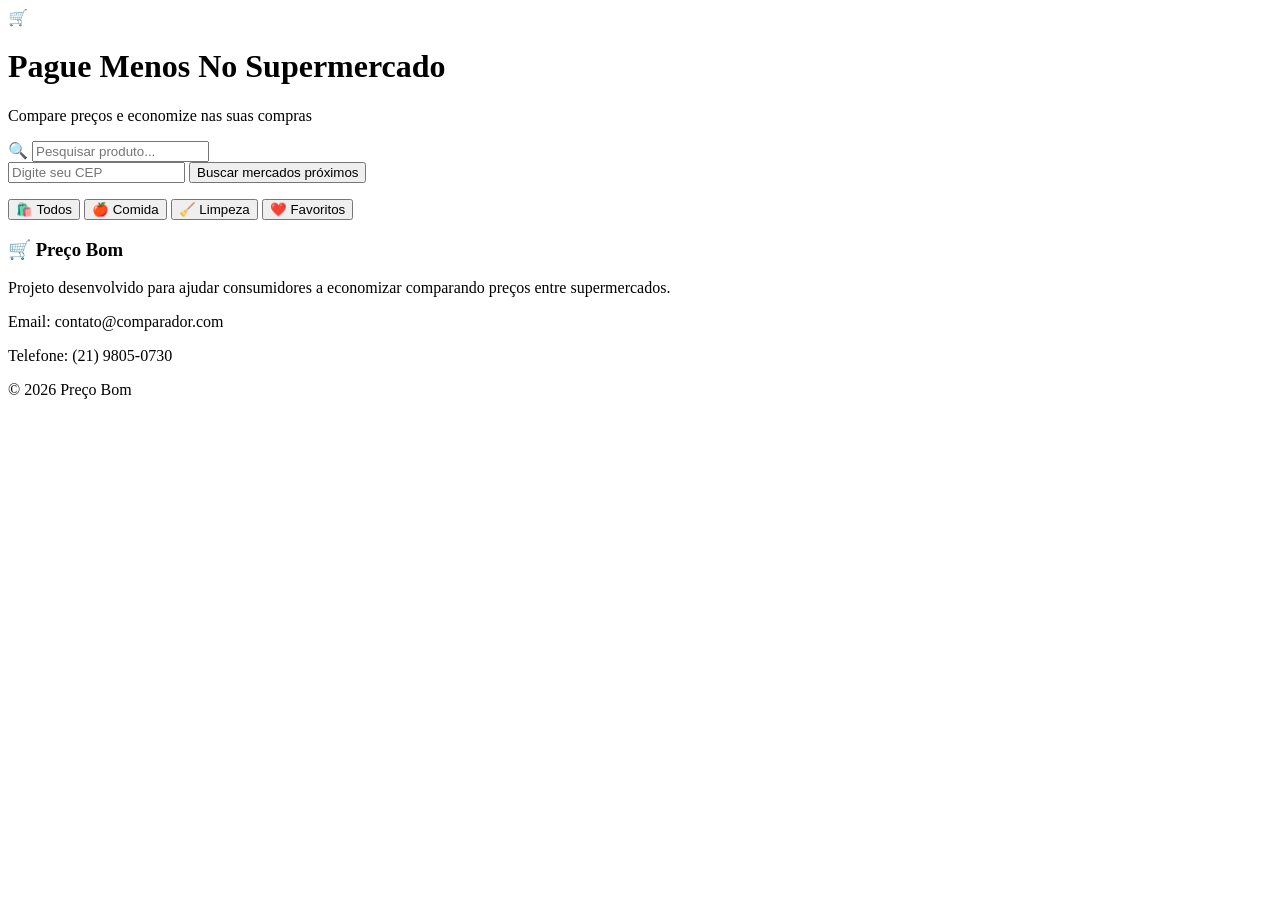
==== pagina inicial/pagina_inicial.html @ 2537fb28 "Mudando os nomes dos arquivos mudei os nomes genéricos para não confundir (index para pagina inicial" ====
<!DOCTYPE html>
<html lang="pt-br">
<head>
  <meta charset="UTF-8">
  <meta name="viewport" content="width=device-width, initial-scale=1.0">
  <title>Comparador de Preços</title>
  <link rel="preconnect" href="https://fonts.googleapis.com">
  <link rel="preconnect" href="https://fonts.gstatic.com" crossorigin>
  <link href="https://fonts.googleapis.com/css2?family=Bebas+Neue&family=Poppins:wght@400;500;600;700&display=swap" rel="stylesheet">
  <link rel="stylesheet" href="index.css">
</head>
<body>
  <!-- Decorative background elements -->
  <div class="bg-decoration bg-decoration-top"></div>
  <div class="bg-decoration bg-decoration-bottom"></div>

  <div class="container">
    <!-- Header -->
    <header class="header">
      <div class="header-content">
        <div class="header-title">
          <span class="header-icon">🛒</span>
          <h1>Pague Menos No Supermercado</h1>
        </div>
        <p class="header-subtitle">Compare preços e economize nas suas compras</p>
      </div>
    </header>

    <!-- Main Content -->
    <main class="main-content">
      <!-- Search Section -->
      <div class="search-section">
        <div class="search-bar">
          <div class="search-glow"></div>
          <div class="search-input-container">
            <span class="search-icon">🔍</span>
            <input 
              type="text" 
              id="searchInput" 
              placeholder="Pesquisar produto..."
              class="search-input"
            >
          </div>
        </div>

        <!-- CEP Section -->
        <div class="cep-section">
          <div class="cep-container">
            <input 
              type="text" 
              id="cepInput" 
              placeholder="Digite seu CEP"
              class="cep-input"
              maxlength="9"
            >
            <button id="btnBuscarCep" class="btn-cep">
              Buscar mercados próximos
            </button>
          </div>
          <p id="localizacao" class="localizacao"></p>
        </div>
      </div>

      <!-- Category Filter -->
      <div class="category-filter" id="categoryFilter">
        <button class="category-btn active" data-category="todos">
          <span class="category-icon">🛍️</span>
          Todos
        </button>
        <button class="category-btn" data-category="mercado">
          <span class="category-icon">🍎</span>
          Comida
        </button>
        <button class="category-btn" data-category="limpeza">
          <span class="category-icon">🧹</span>
          Limpeza
        </button>
        <button class="category-btn" data-category="favoritos">
          <span class="category-icon">❤️</span>
          Favoritos
          <span class="favorites-count" id="favoritesCount"></span>
        </button>
      </div>

      <!-- Products Grid -->
      <div class="products-grid" id="productList"></div>

      <!-- No Products Message -->
      <div class="no-products" id="noProducts" style="display: none;">
        <p>Nenhum produto encontrado 😢</p>
      </div>
    </main>

    <!-- Footer -->
    <footer class="footer">
      <div class="footer-content">
        <h3>🛒 Preço Bom</h3>
        <p class="footer-description">
          Projeto desenvolvido para ajudar consumidores a economizar comparando preços entre supermercados.
        </p>
        <p>Email: contato@comparador.com</p>
        <p>Telefone: (21) 9805-0730</p>
        <p class="footer-copyright">© 2026 Preço Bom</p>
      </div>
    </footer>
  </div>

  <script src="index.js"></script>
</body>
</html>
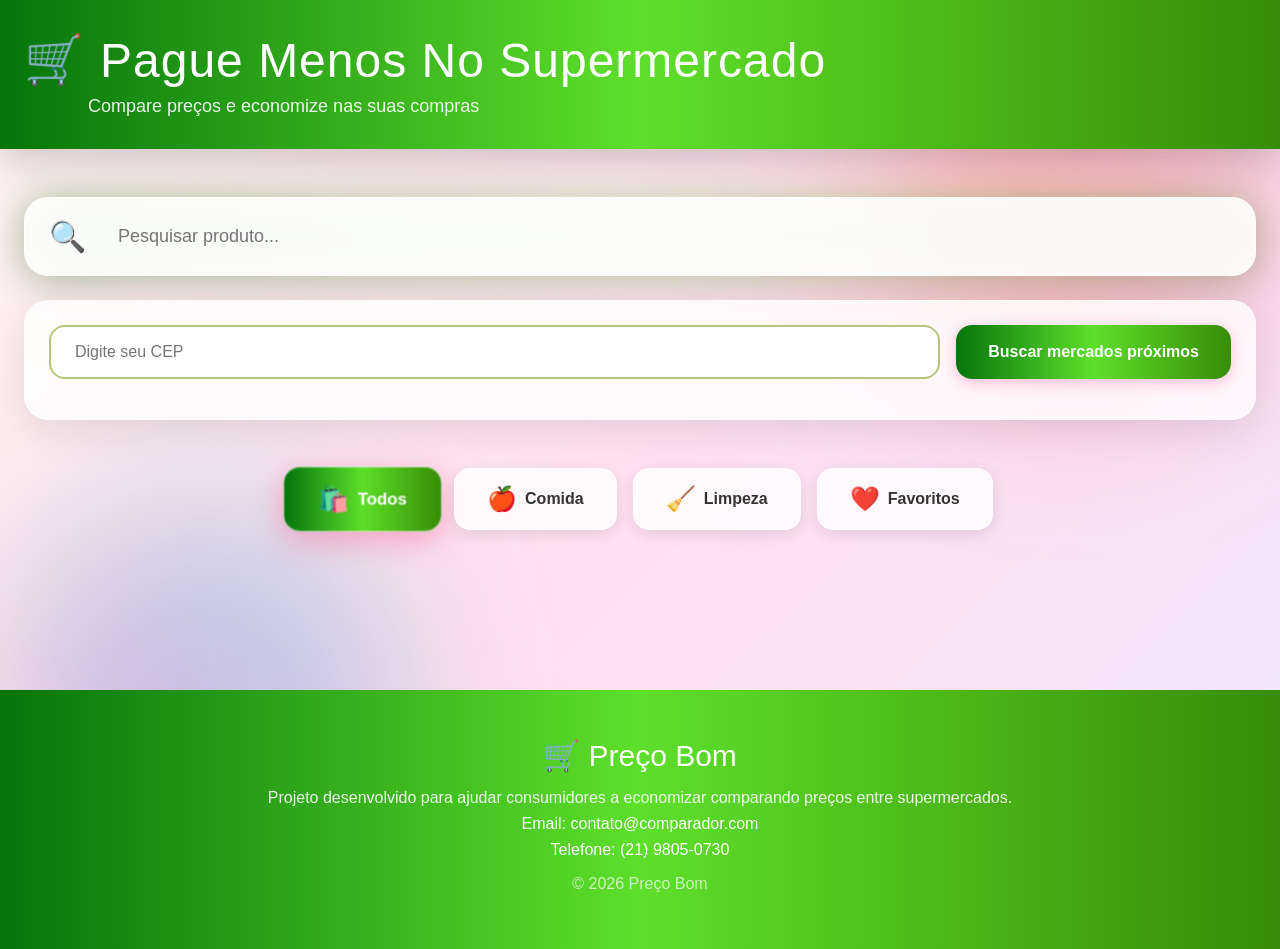
==== commit 31b61d83: "update atualizado pagina inicial" ====
--- a/pagina inicial/pagina_inicial.html
+++ b/pagina inicial/pagina_inicial.html
@@ -7,7 +7,7 @@
   <link rel="preconnect" href="https://fonts.googleapis.com">
   <link rel="preconnect" href="https://fonts.gstatic.com" crossorigin>
   <link href="https://fonts.googleapis.com/css2?family=Bebas+Neue&family=Poppins:wght@400;500;600;700&display=swap" rel="stylesheet">
-  <link rel="stylesheet" href="index.css">
+  <link rel="stylesheet" href="pagina_inicial.css">
 </head>
 <body>
   <!-- Decorative background elements -->
@@ -105,6 +105,6 @@
     </footer>
   </div>
 
-  <script src="index.js"></script>
+  <script src="pagina_inicial.js"></script>
 </body>
 </html>
--- a/pagina inicial/pagina_inicial.css
+++ b/pagina inicial/pagina_inicial.css
@@ -0,0 +1,475 @@
+* {
+  margin: 0;
+  padding: 0;
+  box-sizing: border-box;
+}
+
+body {
+  font-family: 'Poppins', sans-serif;
+  background: linear-gradient(135deg, #fff5f0 0%, #ffe0f0 50%, #f0e5ff 100%);
+  min-height: 100vh;
+  position: relative;
+  overflow-x: hidden;
+}
+
+/* Decorative Background Elements */
+.bg-decoration {
+  position: fixed;
+  width: 400px;
+  height: 400px;
+  border-radius: 50%;
+  filter: blur(80px);
+  z-index: 0;
+}
+
+.bg-decoration-top {
+  top: 0;
+  right: 0;
+  background: linear-gradient(135deg, rgba(255, 107, 53, 0.3), rgba(255, 99, 132, 0.3));
+}
+
+.bg-decoration-bottom {
+  bottom: 0;
+  left: 0;
+  background: linear-gradient(45deg, rgba(156, 39, 176, 0.3), rgba(0, 184, 212, 0.3));
+}
+
+.container {
+  position: relative;
+  z-index: 10;
+}
+
+/* Header */
+.header {
+  background: linear-gradient(90deg, #06750b 0%, #5edf2b 50%, #378d05 100%);
+  color: white;
+  padding: 2rem 1.5rem;
+  box-shadow: 0 10px 40px rgba(0, 0, 0, 0.2);
+}
+
+.header-content {
+  max-width: 1280px;
+  margin: 0 auto;
+}
+
+.header-title {
+  display: flex;
+  align-items: center;
+  gap: 1rem;
+  margin-bottom: 0.5rem;
+}
+
+.header-icon {
+  font-size: 3rem;
+}
+
+.header h1 {
+  font-family: 'Bebas Neue', sans-serif;
+  font-size: 3rem;
+  letter-spacing: 1px;
+  font-weight: 400;
+}
+
+.header-subtitle {
+  font-size: 1.125rem;
+  opacity: 0.9;
+  margin-left: 4rem;
+}
+
+/* Main Content */
+.main-content {
+  max-width: 1280px;
+  margin: 0 auto;
+  padding: 3rem 1.5rem;
+}
+
+/* Search Section */
+.search-section {
+  margin-bottom: 3rem;
+  display: flex;
+  flex-direction: column;
+  gap: 1.5rem;
+}
+
+.search-bar {
+  position: relative;
+}
+
+.search-glow {
+  position: absolute;
+  inset: 0;
+  background: linear-gradient(90deg, #06750b 0%, #5edf2b 50%, #378d05 100%);
+  border-radius: 1.5rem;
+  filter: blur(20px);
+  opacity: 0.3;
+}
+
+.search-input-container {
+  position: relative;
+  background: rgba(255, 255, 255, 0.9);
+  backdrop-filter: blur(10px);
+  border-radius: 1.5rem;
+  box-shadow: 0 10px 40px rgba(0, 0, 0, 0.1);
+  border: 1px solid rgba(255, 255, 255, 0.5);
+  padding: 0.75rem;
+  display: flex;
+  align-items: center;
+  gap: 1rem;
+  padding-left: 1.5rem;
+  padding-right: 1.5rem;
+}
+
+.search-icon {
+  font-size: 1.875rem;
+}
+
+.search-input {
+  flex: 1;
+  padding: 1rem;
+  border: none;
+  background: transparent;
+  font-size: 1.125rem;
+  outline: none;
+  font-family: 'Poppins', sans-serif;
+}
+
+/* CEP Section */
+.cep-section {
+  background: rgba(255, 255, 255, 0.8);
+  backdrop-filter: blur(10px);
+  border-radius: 1.5rem;
+  box-shadow: 0 10px 40px rgba(0, 0, 0, 0.1);
+  border: 1px solid rgba(255, 255, 255, 0.5);
+  padding: 1.5rem;
+}
+
+.cep-container {
+  display: flex;
+  gap: 1rem;
+  flex-wrap: wrap;
+}
+
+.cep-input {
+  flex: 1;
+  min-width: 250px;
+  padding: 1rem 1.5rem;
+  border-radius: 1rem;
+  border: 2px solid #b5c57d;
+  background: rgba(255, 255, 255, 0.9);
+  font-family: 'Poppins', sans-serif;
+  font-size: 1rem;
+  transition: all 0.3s;
+}
+
+.cep-input:focus {
+  outline: none;
+  border-color: #096934;
+}
+
+.btn-cep {
+  padding: 1rem 2rem;
+  background: linear-gradient(90deg, #06750b 0%, #5edf2b 50%, #378d05 100%);
+  color: white;
+  border: none;
+  border-radius: 1rem;
+  font-family: 'Poppins', sans-serif;
+  font-weight: 600;
+  font-size: 1rem;
+  cursor: pointer;
+  transition: all 0.3s;
+  box-shadow: 0 4px 15px rgba(255, 64, 129, 0.3);
+}
+
+.btn-cep:hover {
+  transform: scale(1.05);
+  box-shadow: 0 8px 30px rgba(255, 64, 129, 0.5);
+}
+
+.localizacao {
+  margin-top: 1rem;
+  color: #7b2cbf;
+  font-weight: 500;
+}
+
+/* Category Filter */
+.category-filter {
+  margin-bottom: 3rem;
+  display: flex;
+  flex-wrap: wrap;
+  gap: 1rem;
+  justify-content: center;
+}
+
+.category-btn {
+  padding: 1rem 2rem;
+  border-radius: 1rem;
+  font-family: 'Poppins', sans-serif;
+  font-weight: 600;
+  font-size: 1rem;
+  border: 1px solid rgba(255, 255, 255, 0.5);
+  background: rgba(255, 255, 255, 0.8);
+  backdrop-filter: blur(10px);
+  color: #333;
+  cursor: pointer;
+  transition: all 0.3s;
+  box-shadow: 0 4px 15px rgba(0, 0, 0, 0.1);
+  display: flex;
+  align-items: center;
+  gap: 0.5rem;
+}
+
+.category-btn:hover {
+  transform: scale(1.05);
+  background: white;
+}
+
+.category-btn.active {
+  background: linear-gradient(90deg, #06750b 0%, #5edf2b 50%, #378d05 100%);
+  color: white;
+  transform: scale(1.05);
+  box-shadow: 0 8px 30px rgba(255, 64, 129, 0.4);
+}
+
+.category-icon {
+  font-size: 1.5rem;
+}
+
+.favorites-count {
+  padding: 0.25rem 0.5rem;
+  background: rgba(255, 255, 255, 0.3);
+  border-radius: 1rem;
+  font-size: 0.875rem;
+  margin-left: 0.5rem;
+}
+
+/* Products Grid */
+.products-grid {
+  display: grid;
+  grid-template-columns: repeat(auto-fill, minmax(320px, 1fr));
+  gap: 2rem;
+  margin-bottom: 4rem;
+}
+
+/* Product Card */
+.product-card {
+  background: white;
+  border-radius: 1.5rem;
+  box-shadow: 0 10px 30px rgba(0, 0, 0, 0.1);
+  border: 1px solid rgba(255, 255, 255, 0.5);
+  overflow: hidden;
+  transition: all 0.5s;
+  opacity: 0;
+  transform: translateY(30px);
+  animation: fadeIn 0.6s ease-out forwards;
+}
+
+@keyframes fadeIn {
+  to {
+    opacity: 1;
+    transform: translateY(0);
+  }
+}
+
+.product-card:hover {
+  transform: scale(1.05) translateY(0);
+  box-shadow: 0 15px 50px rgba(0, 0, 0, 0.2);
+}
+
+.product-header {
+  padding: 2rem;
+  position: relative;
+  color: white;
+}
+
+.product-header.gradient-1 { background: linear-gradient(90deg, #06750b 0%, #5edf2b 50%, #378d05 100%); }
+.product-header.gradient-2 { background: linear-gradient(90deg, #06750b 0%, #5edf2b 50%, #378d05 100%); }
+.product-header.gradient-3 { background: linear-gradient(90deg, #06750b 0%, #5edf2b 50%, #378d05 100%); }
+.product-header.gradient-4 { background: linear-gradient(90deg, #06750b 0%, #5edf2b 50%, #378d05 100%); }
+.product-header.gradient-5 { background: linear-gradient(90deg, #06750b 0%, #5edf2b 50%, #378d05 100%); }
+.product-header.gradient-6 { background: linear-gradient(90deg, #06750b 0%, #5edf2b 50%, #378d05 100%); }
+
+.favorite-btn {
+  position: absolute;
+  top: 1rem;
+  right: 1rem;
+  font-size: 1.875rem;
+  background: none;
+  border: none;
+  cursor: pointer;
+  transition: transform 0.3s;
+  filter: drop-shadow(0 2px 10px rgba(0, 0, 0, 0.3));
+
+  padding: 0;              /* remove área extra */
+  line-height: 1;          /* evita espaço vertical */
+  display: inline-flex;    /* encaixa no conteúdo */
+  align-items: center;
+  justify-content: center;
+}
+
+
+.favorite-btn:hover {
+  transform: scale(1.25);
+}
+
+.product-emoji {
+  font-size: 5rem;
+  margin-bottom: 1rem;
+  filter: drop-shadow(0 4px 20px rgba(0, 0, 0, 0.3));
+}
+
+.product-name {
+  font-family: 'Bebas Neue', sans-serif;
+  font-size: 1.5rem;
+  letter-spacing: 1px;
+  filter: drop-shadow(0 2px 10px rgba(0, 0, 0, 0.3));
+}
+
+.product-body {
+  padding: 1.5rem;
+}
+
+.product-best-price {
+  display: flex;
+  align-items: baseline;
+  gap: 0.5rem;
+  margin-bottom: 0.5rem;
+}
+
+.price-value {
+  font-size: 1.875rem;
+  font-weight: 700;
+  background: linear-gradient(90deg, #000800 0%, #000000 50%, #160808 100%);
+  -webkit-background-clip: text;
+  -webkit-text-fill-color: transparent;
+  background-clip: text;
+}
+
+.best-price-label {
+  color: #00e676;
+  font-weight: 500;
+}
+
+.best-price-store {
+  color: #666;
+  font-weight: 500;
+  margin-bottom: 1rem;
+}
+
+.savings {
+  color: #7b2cbf;
+  font-size: 0.875rem;
+  font-weight: 500;
+  margin-top: 0.5rem;
+}
+
+.price-comparison {
+  margin-top: 1rem;
+  padding-top: 1rem;
+  border-top: 1px solid #eee;
+  display: flex;
+  flex-direction: column;
+  gap: 0.5rem;
+}
+
+.price-item {
+  display: flex;
+  justify-content: space-between;
+  align-items: center;
+  padding: 0.75rem;
+  border-radius: 0.75rem;
+  background: #f5f5f5;
+  transition: all 0.3s;
+}
+
+.price-item.best {
+  background: linear-gradient(90deg, #e8f5e9, #e0f2f1);
+  border: 1px solid #00e676;
+}
+
+.price-store {
+  font-weight: 500;
+  color: #333;
+}
+
+.price-amount {
+  font-weight: 700;
+  color: #666;
+}
+
+.price-item.best .price-amount {
+  color: #00c853;
+}
+
+/* No Products */
+.no-products {
+  text-align: center;
+  padding: 5rem 0;
+}
+
+.no-products p {
+  font-size: 1.5rem;
+  color: #7b2cbf;
+}
+
+/* Footer */
+.footer {
+  background: linear-gradient(90deg, #06750b 0%, #5edf2b 50%, #378d05 100%);
+  color: white;
+  padding: 3rem 1.5rem;
+}
+
+.footer-content {
+  max-width: 1280px;
+  margin: 0 auto;
+  text-align: center;
+}
+
+.footer h3 {
+  font-family: 'Bebas Neue', sans-serif;
+  font-size: 1.875rem;
+  margin-bottom: 1rem;
+  font-weight: 400;
+}
+
+.footer-description {
+  opacity: 0.9;
+  margin-bottom: 1rem;
+}
+
+.footer p {
+  margin-bottom: 0.5rem;
+}
+
+.footer-copyright {
+  opacity: 0.7;
+  margin-top: 1rem;
+}
+
+/* Responsive */
+@media (max-width: 768px) {
+  .header h1 {
+    font-size: 2rem;
+  }
+
+  .header-subtitle {
+    margin-left: 0;
+    font-size: 1rem;
+  }
+
+  .header-icon {
+    font-size: 2rem;
+  }
+
+  .cep-container {
+    flex-direction: column;
+  }
+
+  .cep-input,
+  .btn-cep {
+    width: 100%;
+  }
+
+  .products-grid {
+    grid-template-columns: 1fr;
+  }
+}
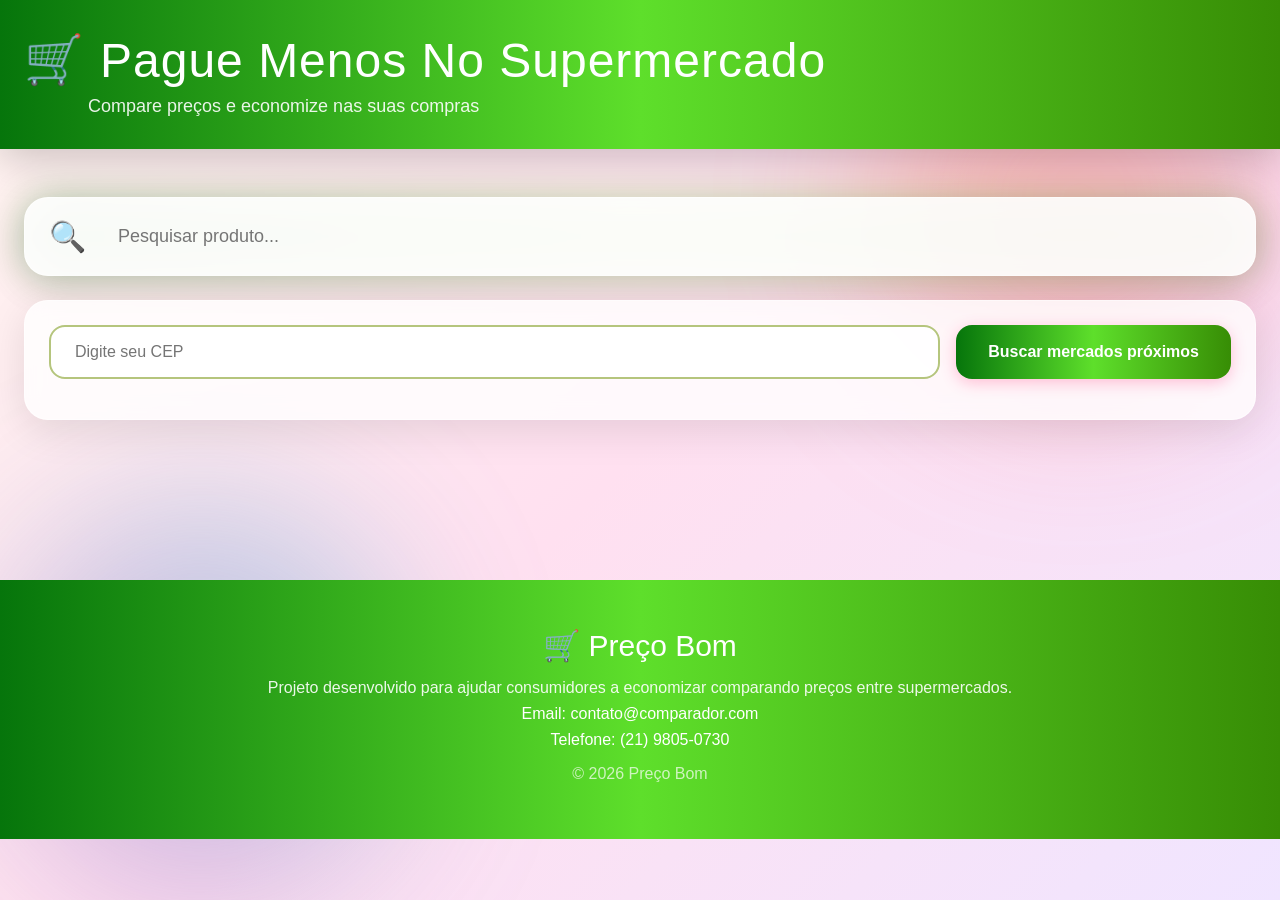
==== commit 0a2fbaf7: "Comment out category filter in pagina_inicial.html Commented out the category filter section in the " ====
--- a/pagina inicial/pagina_inicial.html
+++ b/pagina inicial/pagina_inicial.html
@@ -61,7 +61,7 @@
         </div>
       </div>
 
-      <!-- Category Filter -->
+      <!-- Category Filter 
       <div class="category-filter" id="categoryFilter">
         <button class="category-btn active" data-category="todos">
           <span class="category-icon">🛍️</span>
@@ -80,7 +80,7 @@
           Favoritos
           <span class="favorites-count" id="favoritesCount"></span>
         </button>
-      </div>
+      </div> -->
 
       <!-- Products Grid -->
       <div class="products-grid" id="productList"></div>
@@ -107,4 +107,4 @@
 
   <script src="pagina_inicial.js"></script>
 </body>
-</html>+</html>
